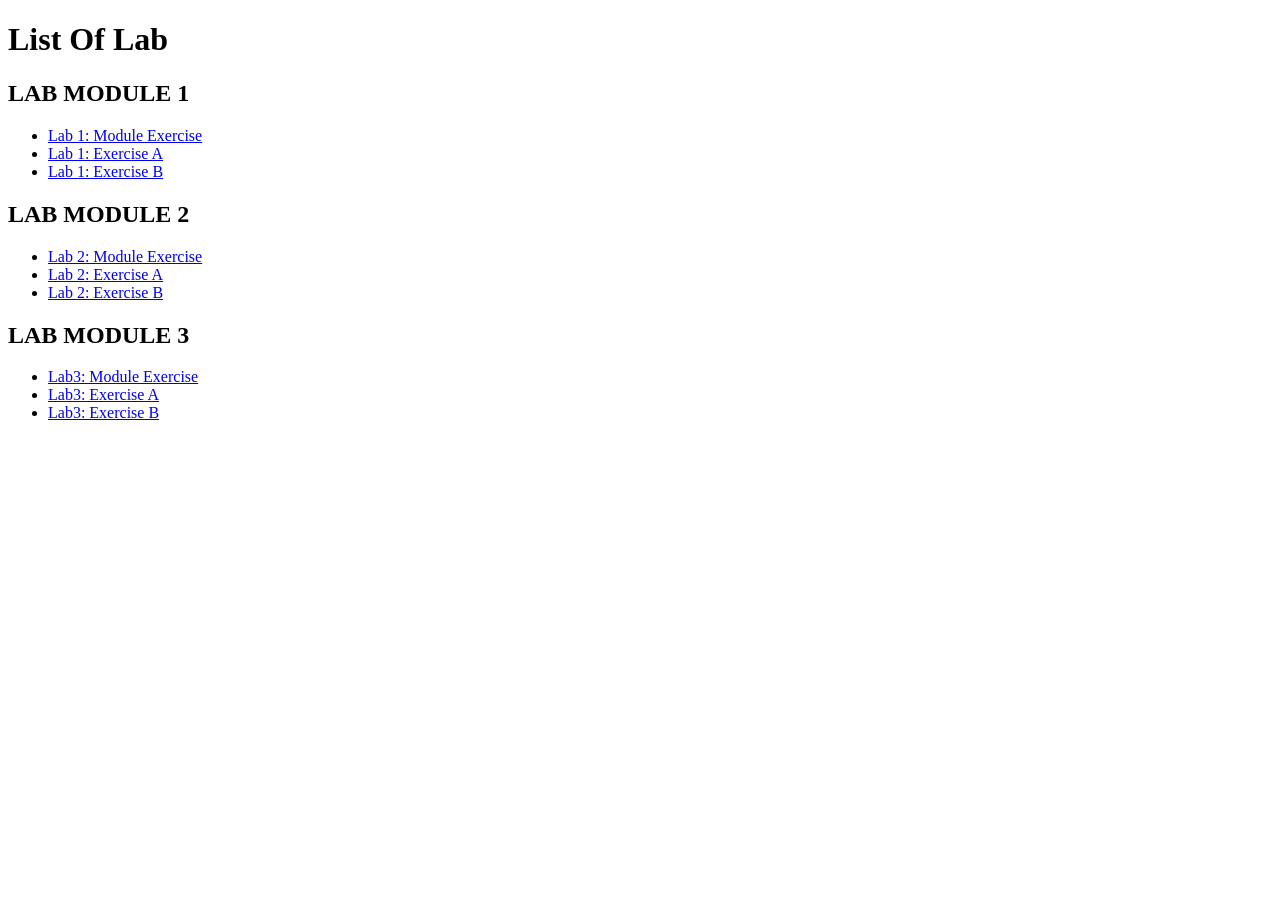
==== index.html @ 52b89c95 "Update index.html" ====
<!DOCTYPE html>
<html lang="en">
    <head>
        <title>List Of Lab</title>
        <meta charset = "UTF-8">
    </head>
    
    <body>
        <h1>List Of Lab</h1>

        <h2>LAB MODULE 1</h2>
        <ul>
            <li><a href="LAB 1/Lab 1/lab1.html">Lab 1: Module Exercise</a></li>
            <li><a href="LAB 1/LabExercise_1A/lab_exercise_1a.html">Lab 1: Exercise A</a></li>
            <li><a href="LAB 1/LabExercise_1B/lab1_ExerB.html">Lab 1: Exercise B</a></li>
        </ul>

        <h2>LAB MODULE 2</h2>
        <ul>
            <li><a href="LAB2/lab2exercise/lab2.html">Lab 2: Module Exercise</a></li>
            <li><a href="LAB2/lab2_exerciseA/lab2_exerciseA.html">Lab 2: Exercise A </a></li>
            <li><a href="LAB2/lab2_exerciseB/lab2_exerciseB.html">Lab 2: Exercise B</a></li>
        </ul>

       <h2>LAB MODULE 3</h2>
        <ul>
            <li><a href="LAB 3/lab3Exercise/lab3.html">Lab3: Module Exercise</a></li>
            <li><a href="LAB 3/lab3Exercise/Lab3.html">Lab3: Exercise A </a></li>
            <li><a href="LAB 3/lab3Exercise/Lab3.html">Lab3: Exercise B</a></li>
        </ul>

      
    </body>
</html>
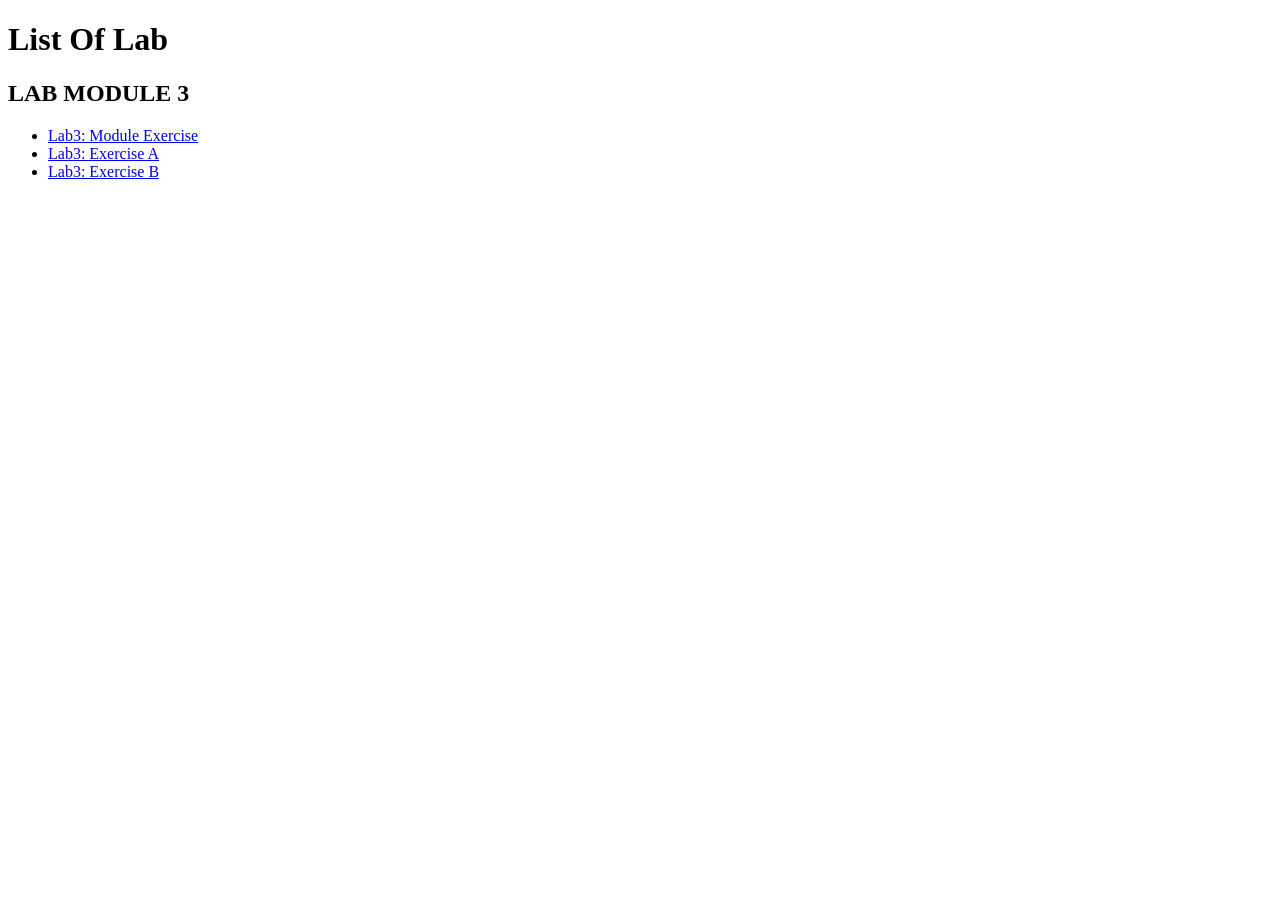
==== commit b70514ae: "Update index.html" ====
--- a/index.html
+++ b/index.html
@@ -7,28 +7,13 @@
     
     <body>
         <h1>List Of Lab</h1>
-
-        <h2>LAB MODULE 1</h2>
-        <ul>
-            <li><a href="LAB 1/Lab 1/lab1.html">Lab 1: Module Exercise</a></li>
-            <li><a href="LAB 1/LabExercise_1A/lab_exercise_1a.html">Lab 1: Exercise A</a></li>
-            <li><a href="LAB 1/LabExercise_1B/lab1_ExerB.html">Lab 1: Exercise B</a></li>
-        </ul>
-
-        <h2>LAB MODULE 2</h2>
-        <ul>
-            <li><a href="LAB2/lab2exercise/lab2.html">Lab 2: Module Exercise</a></li>
-            <li><a href="LAB2/lab2_exerciseA/lab2_exerciseA.html">Lab 2: Exercise A </a></li>
-            <li><a href="LAB2/lab2_exerciseB/lab2_exerciseB.html">Lab 2: Exercise B</a></li>
-        </ul>
-
+        
        <h2>LAB MODULE 3</h2>
         <ul>
-            <li><a href="LAB 3/lab3Exercise/lab3.html">Lab3: Module Exercise</a></li>
-            <li><a href="LAB 3/lab3Exercise/Lab3.html">Lab3: Exercise A </a></li>
-            <li><a href="LAB 3/lab3Exercise/Lab3.html">Lab3: Exercise B</a></li>
+            <li><a href="LAB 3/lab3Excercise/lab3.html">Lab3: Module Exercise</a></li>
+            <li><a href="LAB 3/lab3Excercise/Lab3.html">Lab3: Exercise A </a></li>
+            <li><a href="LAB 3/lab3Excercise/Lab3.html">Lab3: Exercise B</a></li>
         </ul>
-
-      
+        
     </body>
 </html>
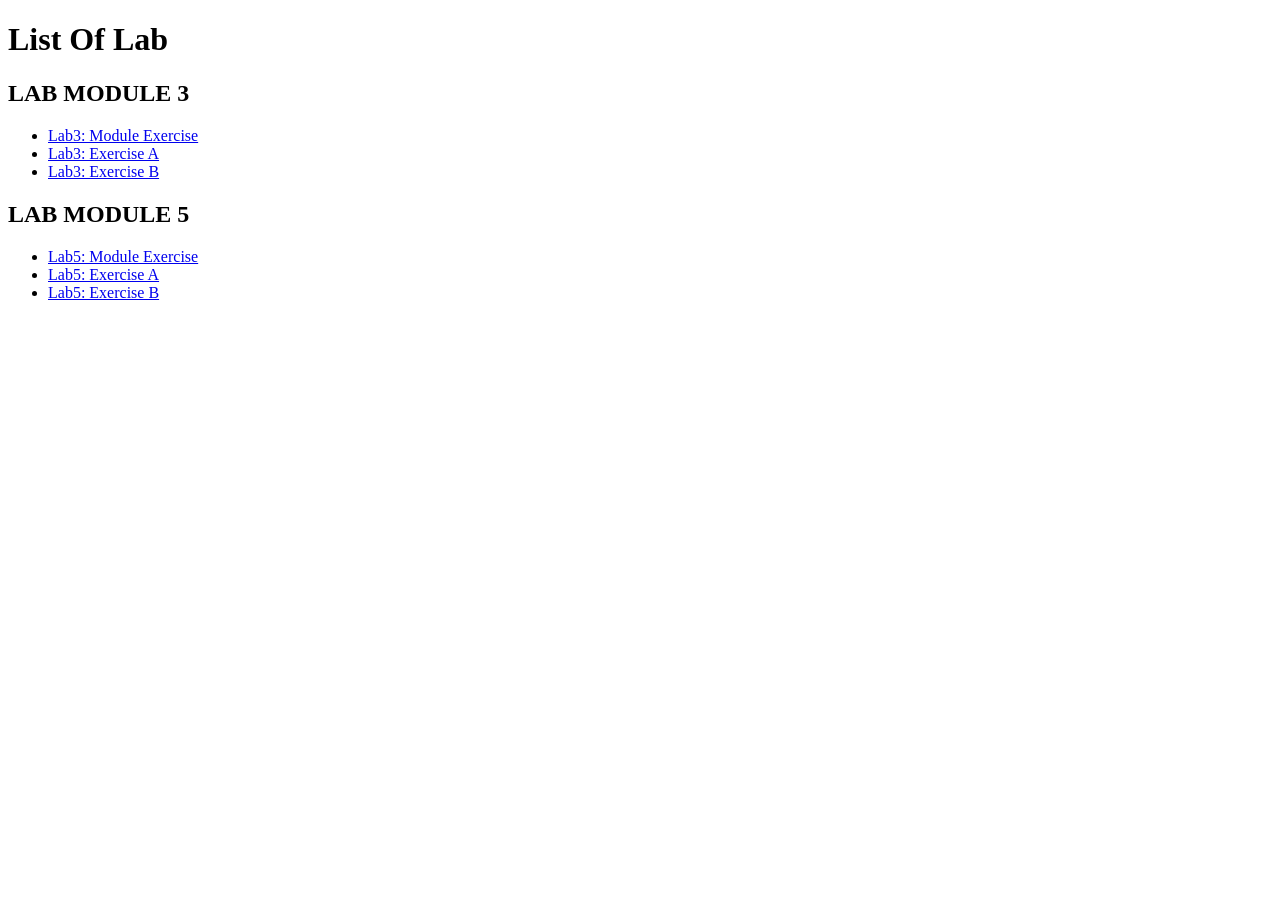
==== commit 6a47b030: "Update index.html" ====
--- a/index.html
+++ b/index.html
@@ -10,9 +10,16 @@
         
        <h2>LAB MODULE 3</h2>
         <ul>
-            <li><a href="LAB 3/lab3Excercise/lab3.html">Lab3: Module Exercise</a></li>
-            <li><a href="LAB 3/lab3Excercise/Lab3.html">Lab3: Exercise A </a></li>
-            <li><a href="LAB 3/lab3Excercise/Lab3.html">Lab3: Exercise B</a></li>
+            <li><a href="LAB 3/lab3Excersie/lab3.html">Lab3: Module Exercise</a></li>
+            <li><a href="LAB 3/lab3Excersie/Lab3.html">Lab3: Exercise A </a></li>
+            <li><a href="LAB 3/lab3Excersie/Lab3.html">Lab3: Exercise B</a></li>
+        </ul>
+
+             <h2>LAB MODULE 5</h2>
+        <ul>
+            <li><a href="LAB5/LAB5EXERCISE/umt.html">Lab5: Module Exercise</a></li>
+            <li><a href="LAB5/LAB5EXERCISE/umt.html">Lab5: Exercise A </a></li>
+            <li><a href="LAB5/LAB5EXERCISE/umt.html">Lab5: Exercise B</a></li>
         </ul>
         
     </body>
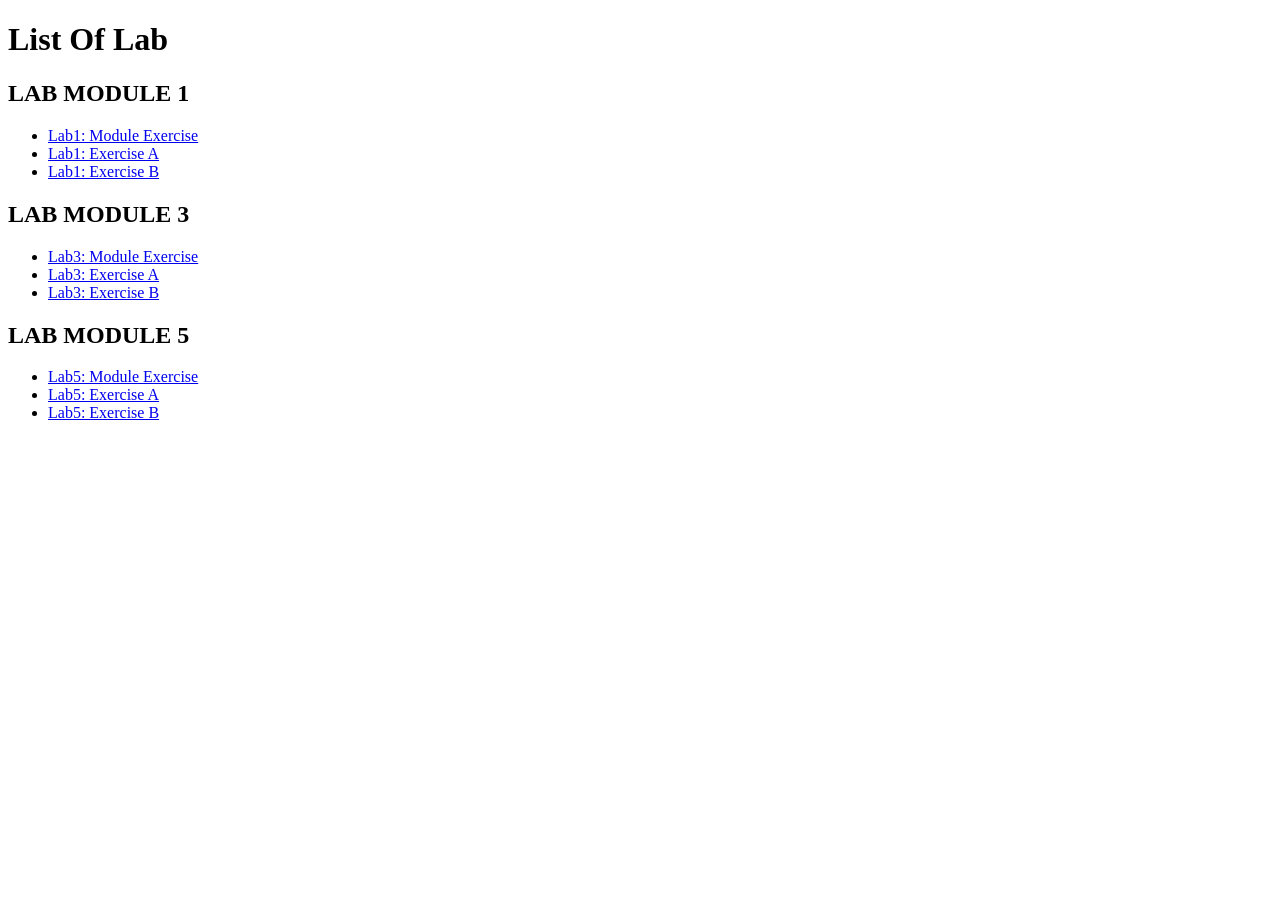
==== commit 5d0447ae: "Add links for Lab Module 1 in index.html" ====
--- a/index.html
+++ b/index.html
@@ -7,6 +7,13 @@
     
     <body>
         <h1>List Of Lab</h1>
+
+        <h2>LAB MODULE 1</h2>
+        <ul>
+            <li><a href="LAB1/LAB1EXERCISE/BIODATA.html">Lab1: Module Exercise</a></li>
+            <li><a href="LAB1/LAB1EXERCISE/BIODATA.html">Lab1: Exercise A </a></li>
+            <li><a href="LAB1/LAB1EXERCISE/BIODATA.html">Lab1: Exercise B</a></li>
+        </ul>
         
        <h2>LAB MODULE 3</h2>
         <ul>
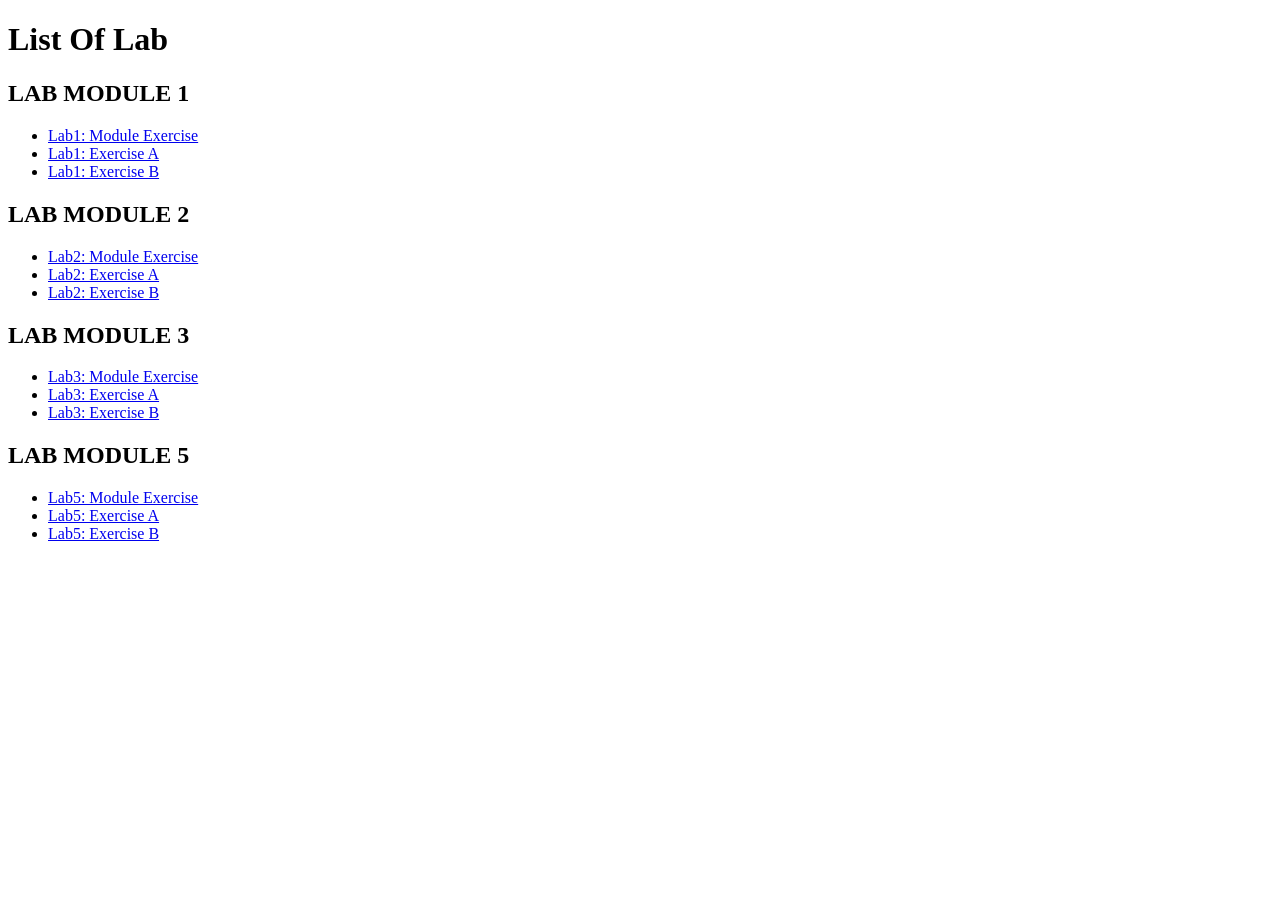
==== commit abd7db25: "Add LAB MODULE 2 section with links" ====
--- a/index.html
+++ b/index.html
@@ -13,6 +13,13 @@
             <li><a href="LAB1/LAB1EXERCISE/BIODATA.html">Lab1: Module Exercise</a></li>
             <li><a href="LAB1/LAB1EXERCISE/BIODATA.html">Lab1: Exercise A </a></li>
             <li><a href="LAB1/LAB1EXERCISE/BIODATA.html">Lab1: Exercise B</a></li>
+        </ul>
+
+          <h2>LAB MODULE 2</h2>
+        <ul>
+            <li><a href="LAB2/LAB2EXERCISE/PERSONALPROFILE.html">Lab2: Module Exercise</a></li>
+            <li><a href="LAB2/LAB2EXERCISE/PERSONALPROFILE.html">Lab2: Exercise A </a></li>
+            <li><a href="LAB2/LAB2EXERCISE/PERSONALPROFILE.html">Lab2: Exercise B</a></li>
         </ul>
         
        <h2>LAB MODULE 3</h2>
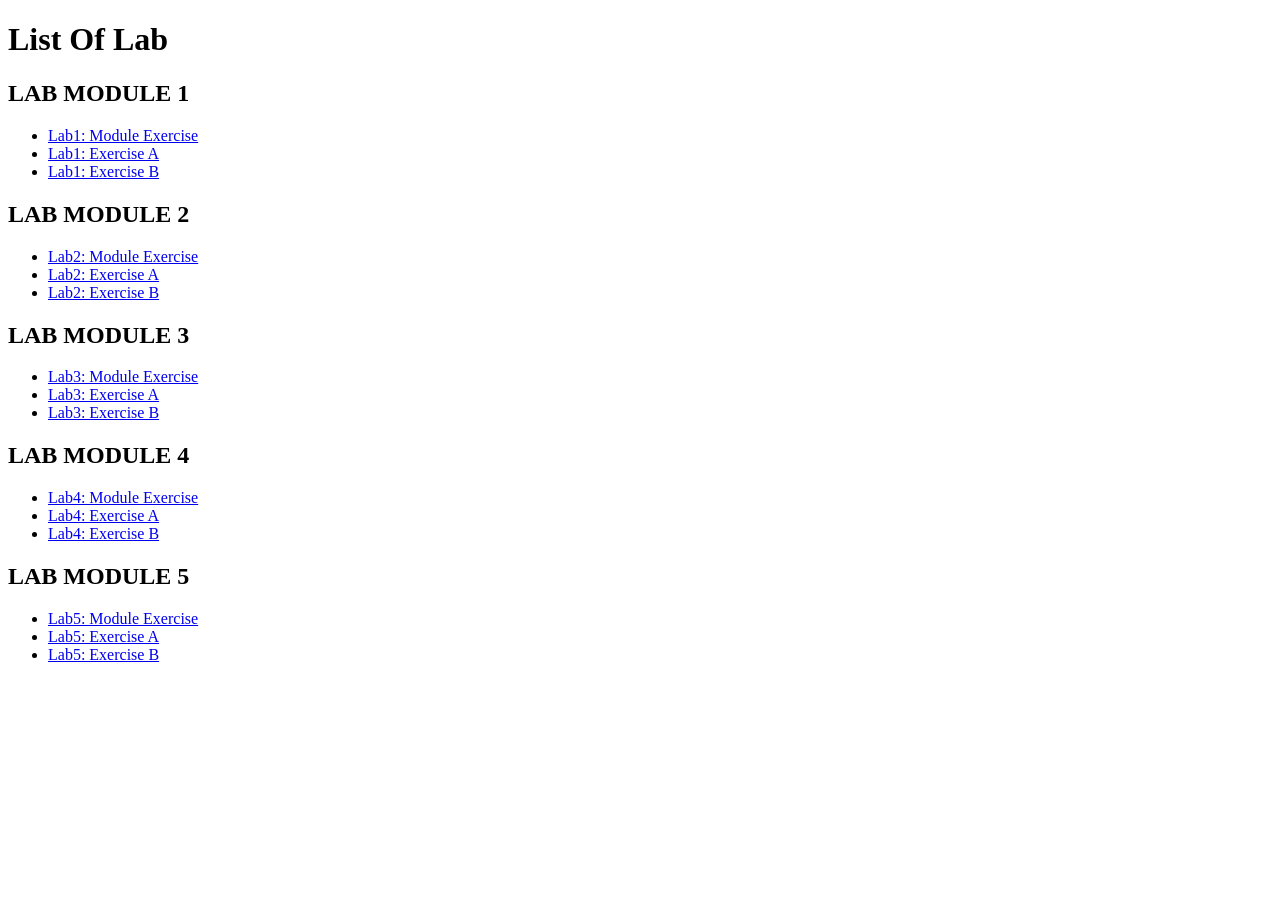
==== commit c008f586: "Add LAB MODULE 4 section with exercises" ====
--- a/index.html
+++ b/index.html
@@ -29,6 +29,13 @@
             <li><a href="LAB 3/lab3Excersie/Lab3.html">Lab3: Exercise B</a></li>
         </ul>
 
+         <h2>LAB MODULE 4</h2>
+        <ul>
+            <li><a href="LAB4/LAB4EXERCISE/WEBPAGE.html">Lab4: Module Exercise</a></li>
+            <li><a href="LAB4/LAB4EXERCISE/WEBPAGE.html">Lab4: Exercise A </a></li>
+            <li><a href="LAB4/LAB4EXERCISE/WEBPAGE.html">Lab4: Exercise B</a></li>
+        </ul>
+
              <h2>LAB MODULE 5</h2>
         <ul>
             <li><a href="LAB5/LAB5EXERCISE/umt.html">Lab5: Module Exercise</a></li>
